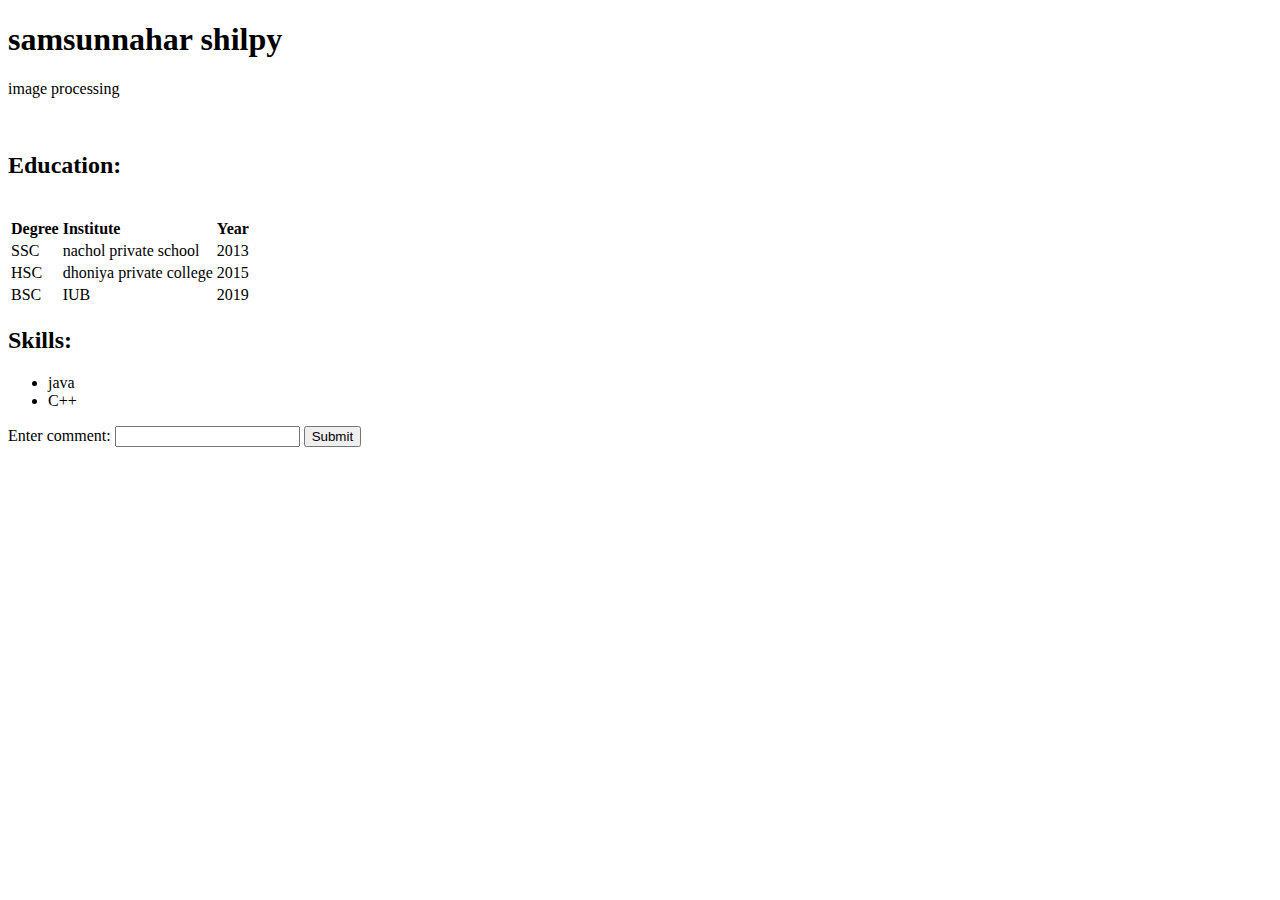
==== index.html @ 5b6337c0 "describe what you are committing" ====
<!DOCTYPE html>
<html lang="en">
<head>
    
    <title>Document</title>
</head>
<body>
    
    <div>
        <h1>samsunnahar shilpy</h1>
        <p>image processing</p>
    </div>
    <br>
    <div>
        <H2>Education:</H2> <br>
        <TABLE>
            <tr>
                <td><b>Degree</b></td>
                <td><b>Institute</b></td>
                <td><b>Year</b></td>
            </tr>
            <tr>
                <td>SSC</td>
                <td>nachol private school</td>
                <td>2013</td>
            </tr>
            
            <tr>
                <td>HSC</td>
                <td>dhoniya private college</td>
                <td>2015</td>
            </tr>
            
            <tr>
                <td>BSC</td>
                <td>IUB</td>
                <td>2019</td>
            </tr>
        </TABLE>    
    </div>
    
    <h2>Skills:</h2>
    <ul>
        <li>java</li>
        <li>C++</li>
    </ul>
    <div>
        <form>
            Enter comment:
            <input type="text" name=""></input>
            <input type="submit" value="Submit"> </input>
        </form>
    </div>
</body>
</html>
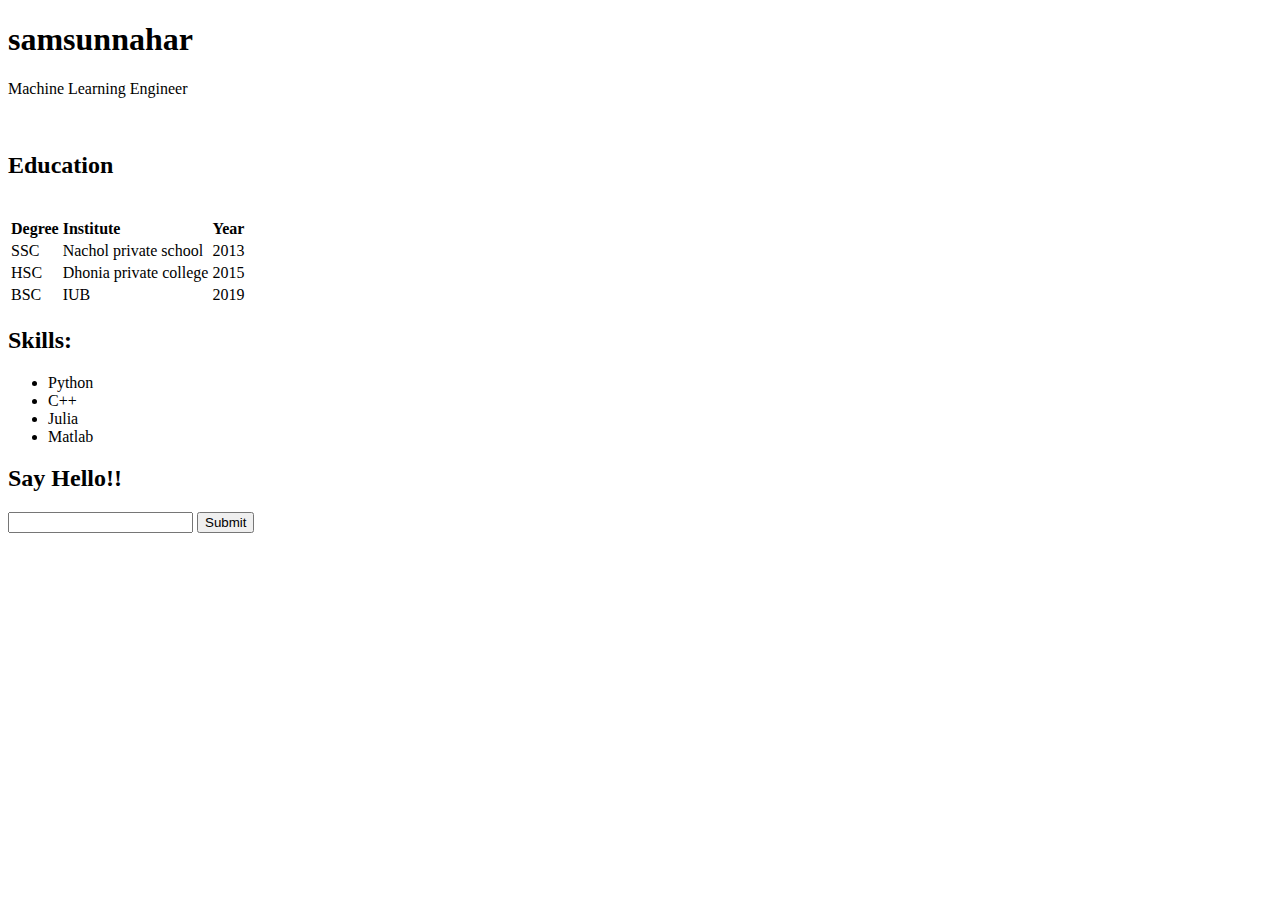
==== commit 85ae3c3d: "2nd commit" ====
--- a/index.html
+++ b/index.html
@@ -1,19 +1,23 @@
+<!-- your HTML goes here -->
 <!DOCTYPE html>
 <html lang="en">
 <head>
-    
+    <meta charset="UTF-8">
+    <meta name="viewport" content="width=device-width, initial-scale=1.0">
+    <meta http-equiv="X-UA-Compatible" content="ie=edge">
+    <link rel="stylesheet" href="style.css" type="text/css" />
     <title>Document</title>
 </head>
 <body>
-    
+   
     <div>
-        <h1>samsunnahar shilpy</h1>
-        <p>image processing</p>
+        <h1 class="details">samsunnahar</h1>
+        <p class="details" id="prof">Machine Learning Engineer</p>
     </div>
     <br>
     <div>
-        <H2>Education:</H2> <br>
-        <TABLE>
+        <H2 class="header">Education</H2> <br>
+        <TABLE id="tbl">
             <tr>
                 <td><b>Degree</b></td>
                 <td><b>Institute</b></td>
@@ -21,13 +25,13 @@
             </tr>
             <tr>
                 <td>SSC</td>
-                <td>nachol private school</td>
+                <td>Nachol private school</td>
                 <td>2013</td>
             </tr>
             
             <tr>
                 <td>HSC</td>
-                <td>dhoniya private college</td>
+                <td>Dhonia private college</td>
                 <td>2015</td>
             </tr>
             
@@ -39,17 +43,19 @@
         </TABLE>    
     </div>
     
-    <h2>Skills:</h2>
+    <h2 class="header">Skills:</h2>
     <ul>
-        <li>java</li>
+        <li>Python</li>
         <li>C++</li>
+        <li>Julia</li>
+        <li>Matlab</li>
     </ul>
     <div>
-        <form>
-            Enter comment:
-            <input type="text" name=""></input>
-            <input type="submit" value="Submit"> </input>
+        <form id="frm">
+            <h2 class="header">Say Hello!!</h2>
+            <input id="txt-box" type="text" name="">
+            <input id="btn" type="submit" value="Submit">
         </form>
     </div>
 </body>
-</html>
+</html>--- a/style.css
+++ b/style.css
@@ -0,0 +1,61 @@
+/* Your CSS styles go here */
+<!DOCTYPE html>
+<html lang="en">
+<head>
+    <meta charset="UTF-8">
+    <meta name="viewport" content="width=device-width, initial-scale=1.0">
+    <meta http-equiv="X-UA-Compatible" content="ie=edge">
+    <link rel="stylesheet" href="style.css" type="text/css" />
+    <title>Document</title>
+</head>
+<body>
+   
+    <div>
+        <h1 class="details">samsunnahar</h1>
+        <p class="details" id="prof">Machine Learning Engineer</p>
+    </div>
+    <br>
+    <div>
+        <H2 class="header">Education</H2> <br>
+        <TABLE id="tbl">
+            <tr>
+                <td><b>Degree</b></td>
+                <td><b>Institute</b></td>
+                <td><b>Year</b></td>
+            </tr>
+            <tr>
+                <td>SSC</td>
+                <td>Nachol private school</td>
+                <td>2013</td>
+            </tr>
+            
+            <tr>
+                <td>HSC</td>
+                <td>Dhonia private college</td>
+                <td>2015</td>
+            </tr>
+            
+            <tr>
+                <td>BSC</td>
+                <td>IUB</td>
+                <td>2019</td>
+            </tr>
+        </TABLE>    
+    </div>
+    
+    <h2 class="header">Skills:</h2>
+    <ul>
+        <li>Python</li>
+        <li>C++</li>
+        <li>Julia</li>
+        <li>Matlab</li>
+    </ul>
+    <div>
+        <form id="frm">
+            <h2 class="header">Say Hello!!</h2>
+            <input id="txt-box" type="text" name="">
+            <input id="btn" type="submit" value="Submit">
+        </form>
+    </div>
+</body>
+</html>